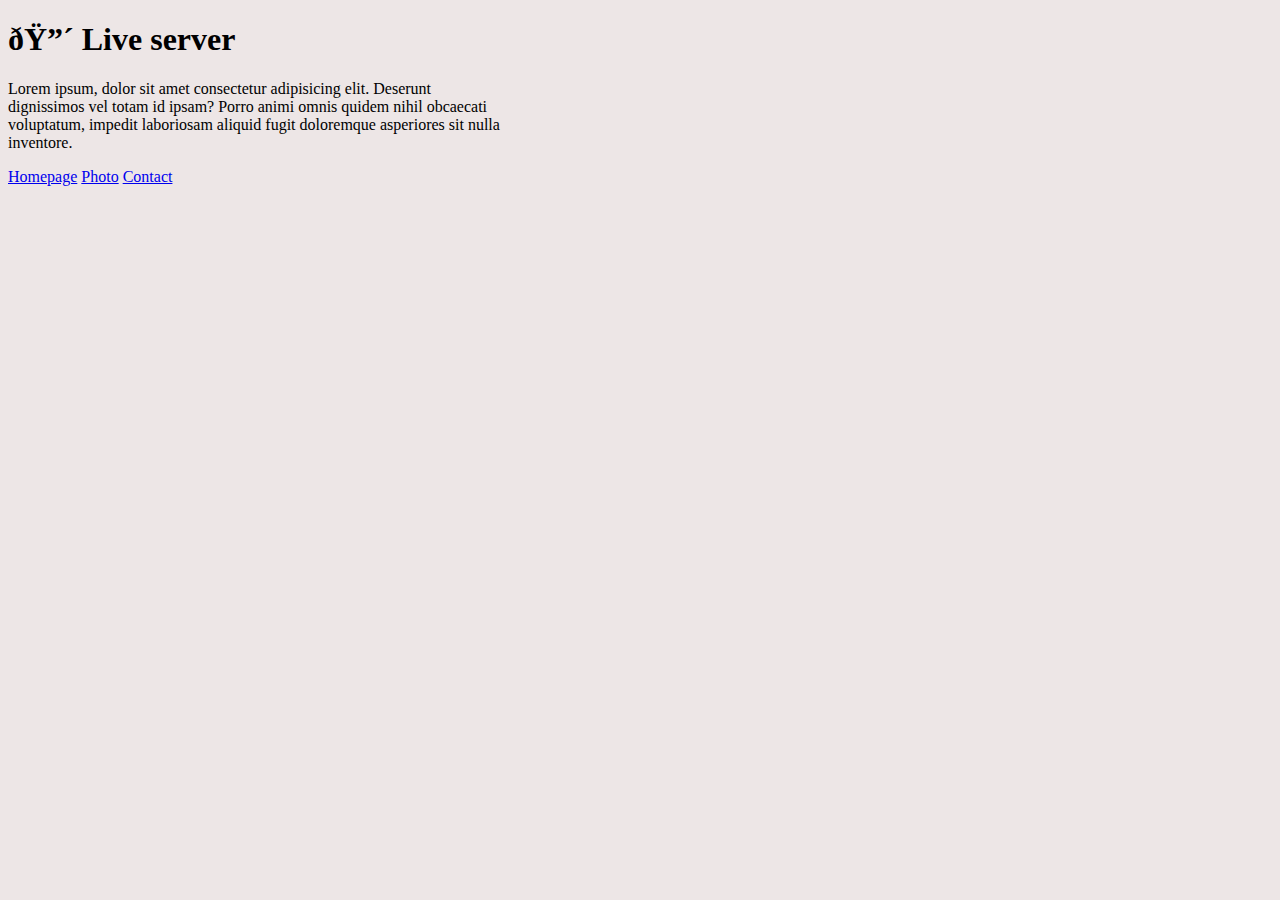
==== index.html @ af8f0cc4 "Add files via upload" ====
<!DOCTYPE html>
<html lang="en">

<head>
    <meta charset="UTF-8 /">
    <meta http-equiv="X-UA-Compatible" content="IE=edge" />
    <meta name="viewport" content="width=device-width, initial-scale=1.0" />
    <title>Live server</title>
    <link rel="stylesheet" href="/src/style.css" />
</head>

<body>
    <h1>
        🔴 Live server
    </h1>
    <p>Lorem ipsum, dolor sit amet consectetur adipisicing elit. Deserunt dignissimos vel totam id
        ipsam? Porro animi
        omnis quidem nihil obcaecati voluptatum, impedit laboriosam aliquid fugit doloremque asperiores sit nulla
        inventore.</p>
    <a href="/">Homepage</a>
    <a href="/photo.html">Photo</a>
    <a href="/contact.html">Contact</a>

</body>

</html>
---- src/style.css ----
body {
  background: rgb(237, 230, 230);
}
p {
  width: 500px;
}
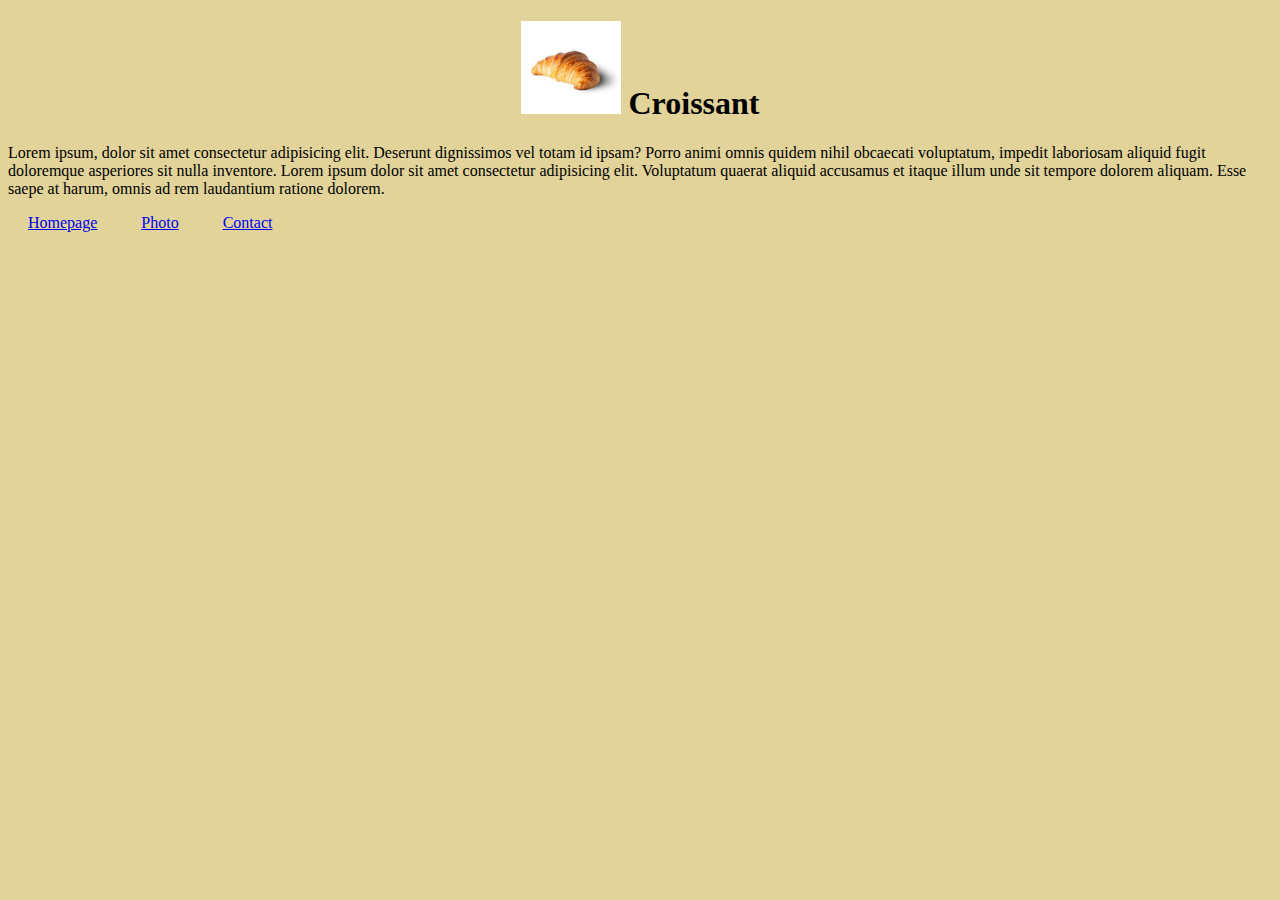
==== commit 0ad8342f: "Add image-croissant" ====
--- a/index.html
+++ b/index.html
@@ -7,19 +7,31 @@
     <meta name="viewport" content="width=device-width, initial-scale=1.0" />
     <title>Live server</title>
     <link rel="stylesheet" href="/src/style.css" />
+    <link href="https://cdn.jsdelivr.net/npm/bootstrap@5.2.0-beta1/dist/css/bootstrap.min.css" rel="stylesheet"
+        integrity="sha384-0evHe/X+R7YkIZDRvuzKMRqM+OrBnVFBL6DOitfPri4tjfHxaWutUpFmBp4vmVor" crossorigin="anonymous">
+    <script src="https://cdn.jsdelivr.net/npm/bootstrap@5.2.0-beta1/dist/js/bootstrap.bundle.min.js"
+        integrity="sha384-pprn3073KE6tl6bjs2QrFaJGz5/SUsLqktiwsUTF55Jfv3qYSDhgCecCxMW52nD2"
+        crossorigin="anonymous"></script>
 </head>
 
-<body>
-    <h1>
-        🔴 Live server
-    </h1>
-    <p>Lorem ipsum, dolor sit amet consectetur adipisicing elit. Deserunt dignissimos vel totam id
-        ipsam? Porro animi
-        omnis quidem nihil obcaecati voluptatum, impedit laboriosam aliquid fugit doloremque asperiores sit nulla
-        inventore.</p>
-    <a href="/">Homepage</a>
-    <a href="/photo.html">Photo</a>
-    <a href="/contact.html">Contact</a>
+<body class="body">
+    <div class="container">
+        <h1>
+            <img src="/images/croissant.jpg" alt="" class="croissant"> <span class="pt-4">Croissant</span>
+        </h1>
+        <p>Lorem ipsum, dolor sit amet consectetur adipisicing elit. Deserunt dignissimos vel totam id
+            ipsam? Porro animi
+            omnis quidem nihil obcaecati voluptatum, impedit laboriosam aliquid fugit doloremque asperiores sit nulla
+            inventore.
+            Lorem ipsum dolor sit amet consectetur adipisicing elit. Voluptatum quaerat aliquid accusamus et itaque
+            illum unde sit tempore dolorem aliquam. Esse saepe at harum, omnis ad rem laudantium ratione dolorem.</p>
+    </div>
+    <div class="container d-flex justify-content-center">
+        <a href="/">Homepage</a>
+        <a href="/photo.html">Photo</a>
+        <a href="/contact.html">Contact</a>
+    </div>
+
 
 </body>
 
--- a/src/style.css
+++ b/src/style.css
@@ -1,6 +1,16 @@
-body {
-  background: rgb(237, 230, 230);
+.body {
+  background: #e1d39a;
 }
-p {
-  width: 500px;
+h1 {
+  text-align: center;
 }
+.croissant {
+  width: 100px;
+}
+a {
+  margin: 20px;
+}
+.images {
+  display: block;
+  margin: 0 auto;
+}
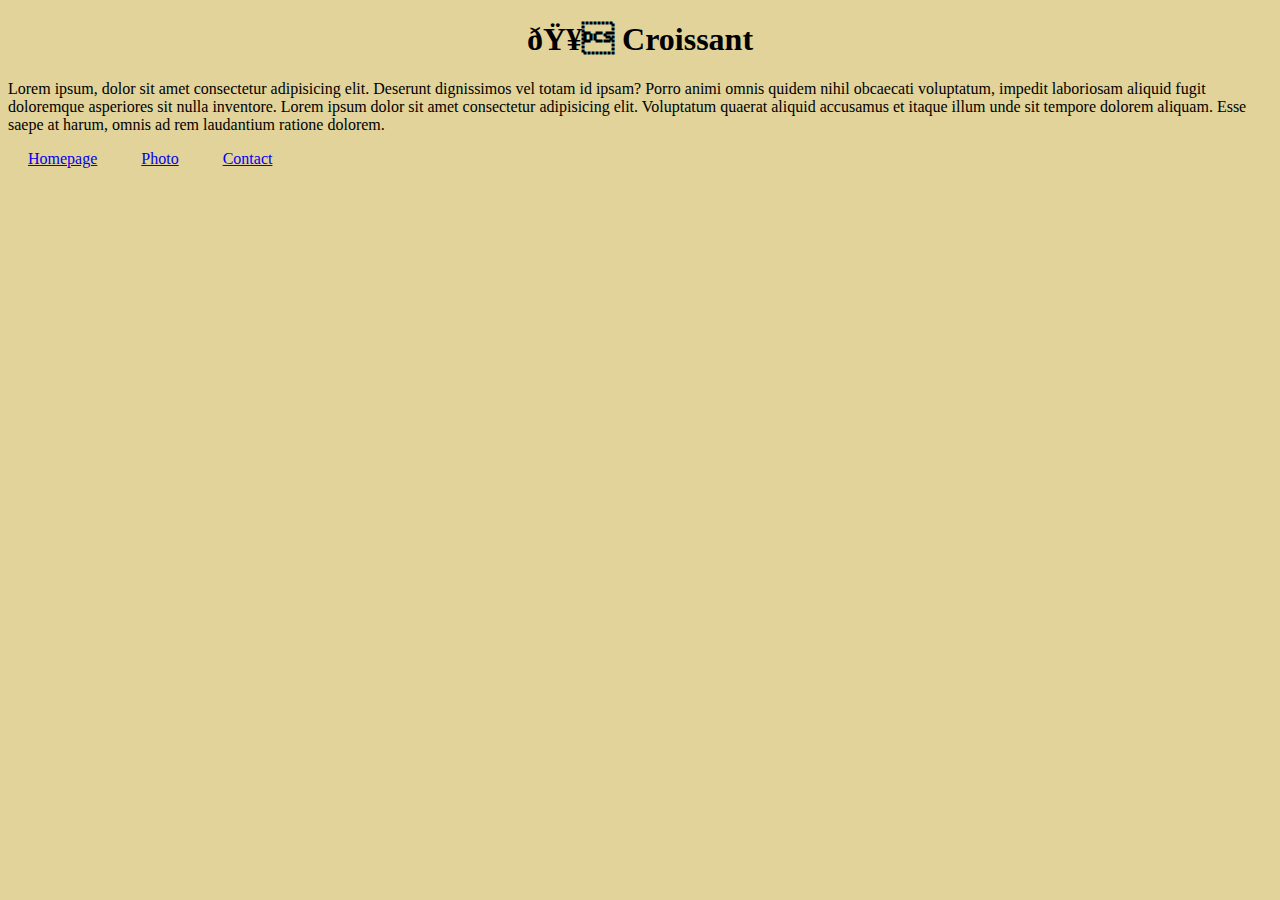
==== commit c7ea1616: "Aadd SEO" ====
--- a/index.html
+++ b/index.html
@@ -5,7 +5,8 @@
     <meta charset="UTF-8 /">
     <meta http-equiv="X-UA-Compatible" content="IE=edge" />
     <meta name="viewport" content="width=device-width, initial-scale=1.0" />
-    <title>Live server</title>
+    <meta name="description" content="Taste the best croissant in town">
+    <title>The best croissant in Khust - Croissant.com</title>
     <link rel="stylesheet" href="/src/style.css" />
     <link href="https://cdn.jsdelivr.net/npm/bootstrap@5.2.0-beta1/dist/css/bootstrap.min.css" rel="stylesheet"
         integrity="sha384-0evHe/X+R7YkIZDRvuzKMRqM+OrBnVFBL6DOitfPri4tjfHxaWutUpFmBp4vmVor" crossorigin="anonymous">
@@ -16,8 +17,7 @@
 
 <body class="body">
     <div class="container">
-        <h1>
-            <img src="/images/croissant.jpg" alt="" class="croissant"> <span class="pt-4">Croissant</span>
+        <h1>🥐 <span class="pt-4">Croissant</span>
         </h1>
         <p>Lorem ipsum, dolor sit amet consectetur adipisicing elit. Deserunt dignissimos vel totam id
             ipsam? Porro animi
--- a/src/style.css
+++ b/src/style.css
@@ -3,9 +3,6 @@
 }
 h1 {
   text-align: center;
-}
-.croissant {
-  width: 100px;
 }
 a {
   margin: 20px;
